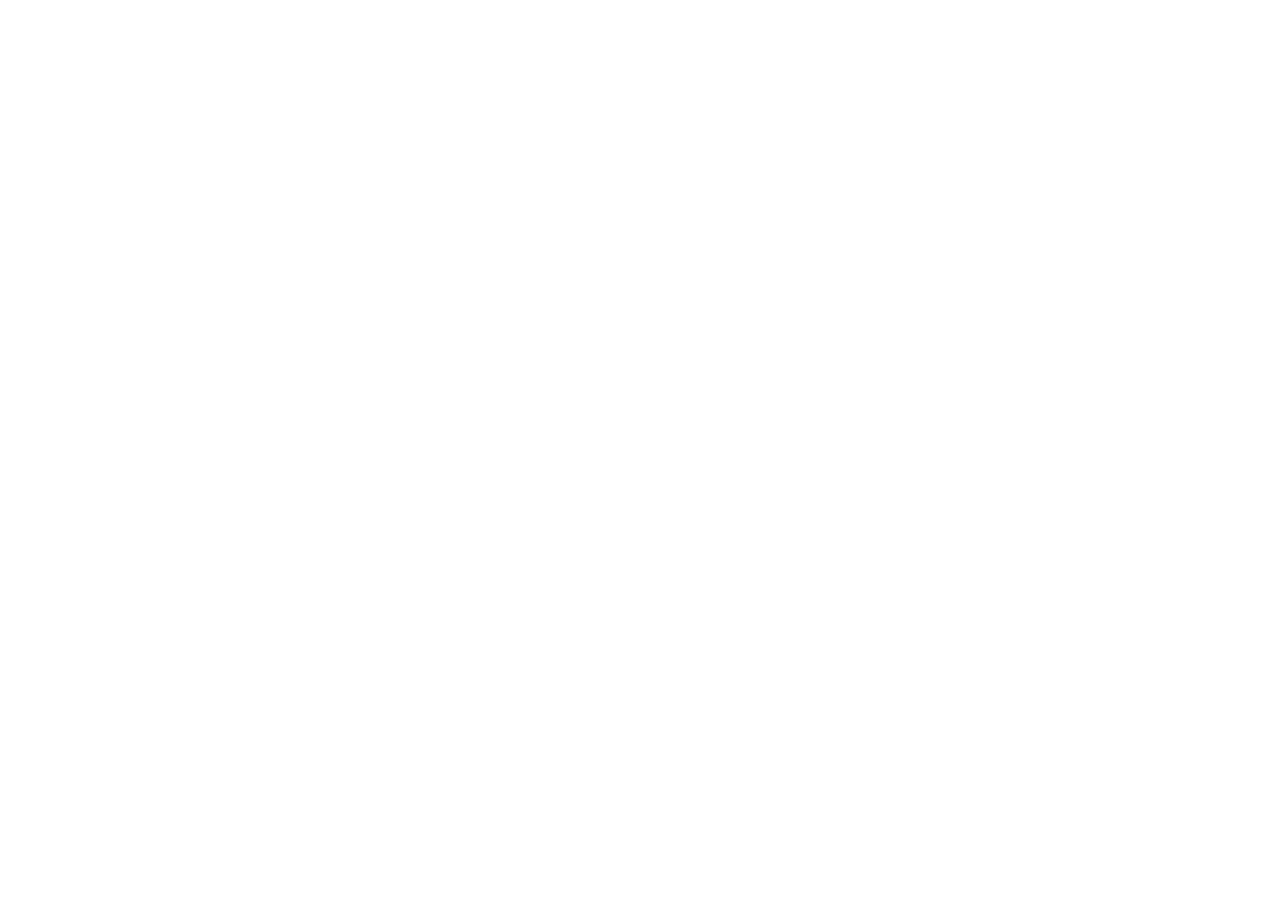
==== doodlebird/index.html @ 01a59980 "update" ====
<!DOCTYPE html>
<html lang="en">
<head>
    <meta charset="UTF-8">
    <meta name="viewport" content="width=device-width, initial-scale=1.0">
    <title>Doodle Jump</title>
    <link rel="stylesheet" href="style.css"></link>
    <script src="app.js" charset="utg-8"></script>
</head>
<body>
    <div class="grid"></div>
</body>
</html>
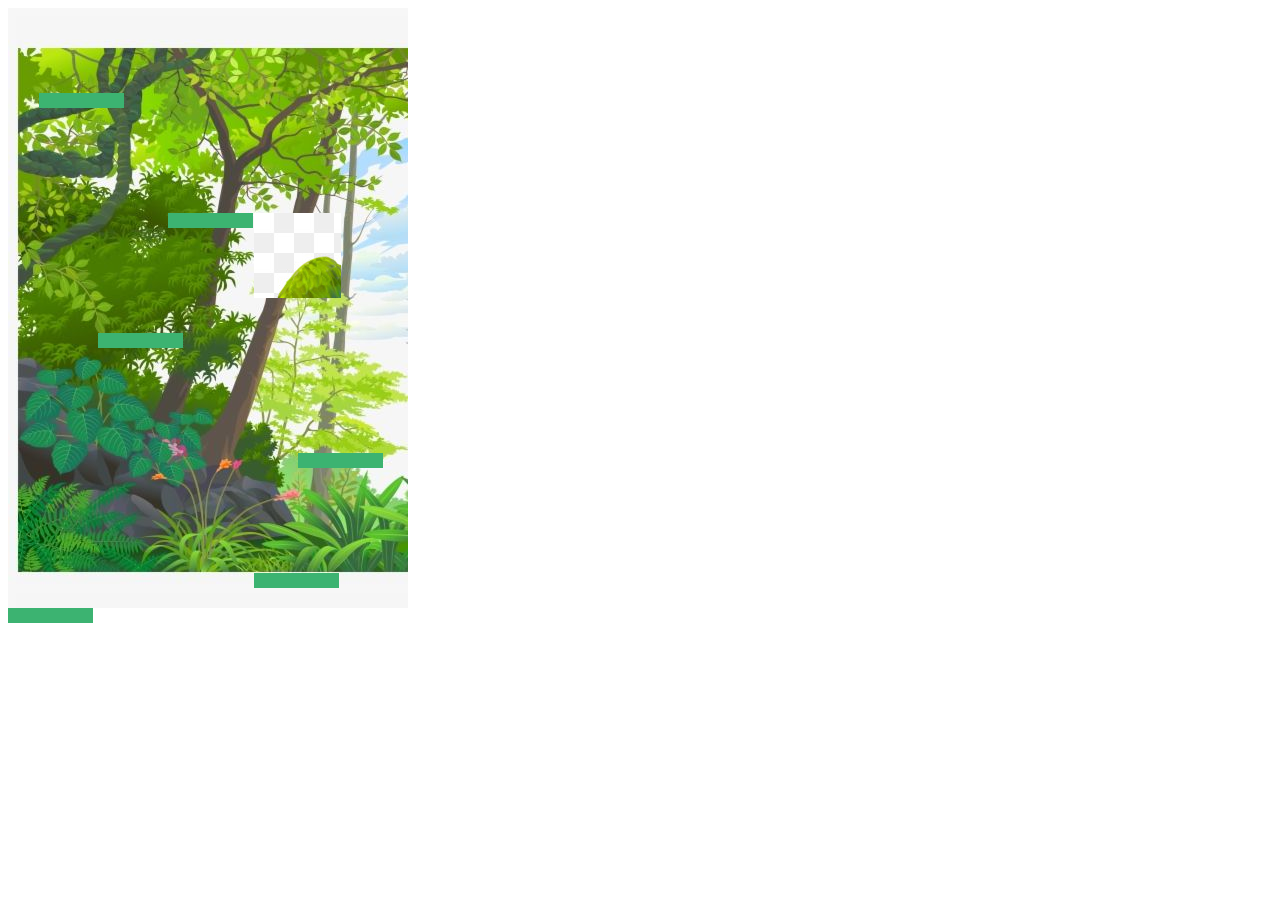
==== commit 2fae43c1: "platform color changing" ====
--- a/doodlebird/index.html
+++ b/doodlebird/index.html
@@ -9,5 +9,7 @@
 </head>
 <body>
     <div class="grid"></div>
+    <li class="platform"></li>
+
 </body>
 </html>--- a/doodlebird/style.css
+++ b/doodlebird/style.css
@@ -0,0 +1,30 @@
+:root{
+    --current-value: rgb(60,179,113)
+
+}
+    
+    .grid {
+        width: 400px;
+        height: 600px;
+        background-image: url('jungle.png');
+        position: relative;
+        font-size: 200px;
+        text-align: center;
+        
+        
+    }
+    
+    .doodler{
+        width: 87px;
+        height: 85px;
+        background-image: url('parrot.png');
+        position: absolute;
+}
+
+.platform{
+    width: 85px;
+    height: 15px;
+    background-color: var(--current-value);
+    position: absolute;
+
+}
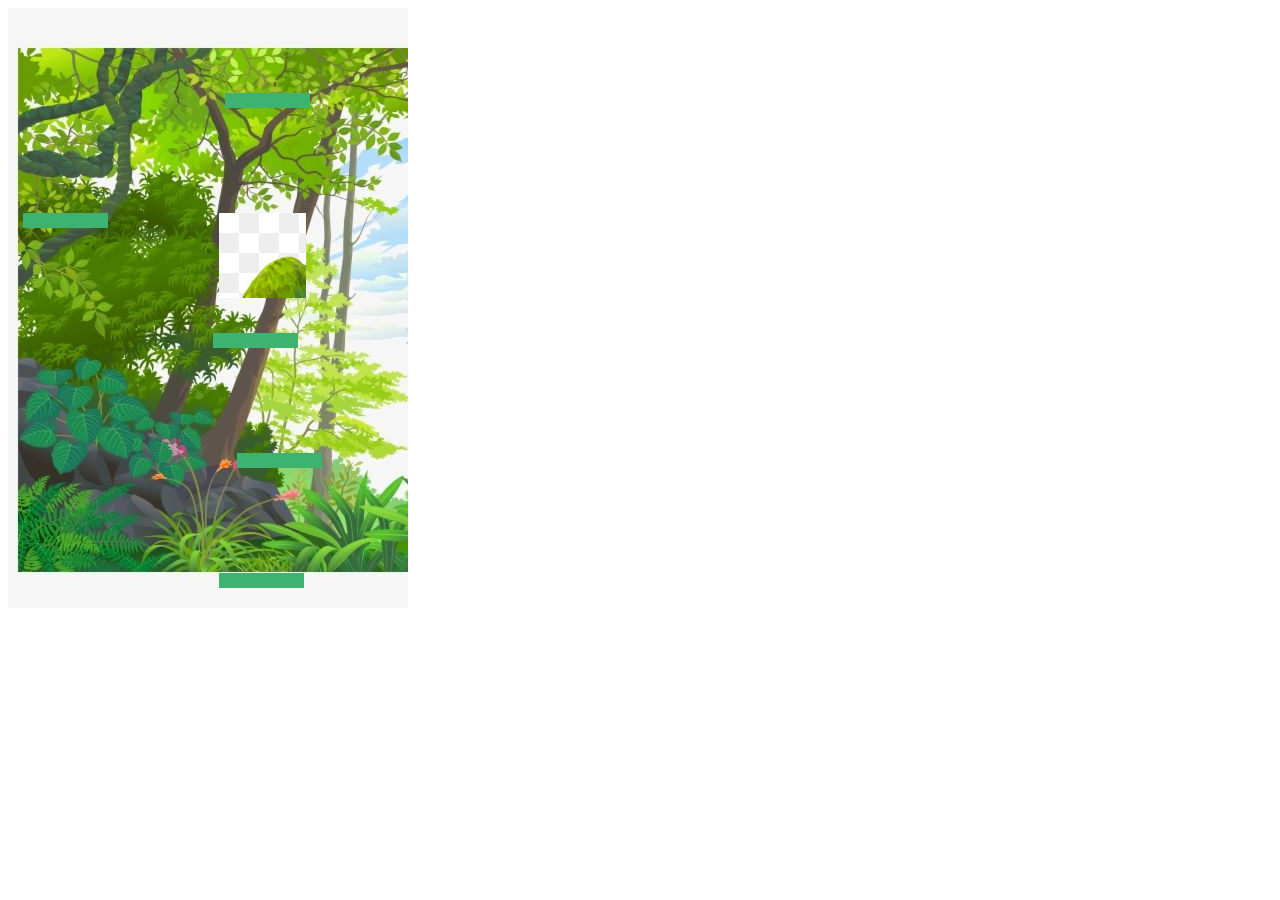
==== commit 88052fd2: "platform color changing" ====
--- a/doodlebird/index.html
+++ b/doodlebird/index.html
@@ -9,7 +9,7 @@
 </head>
 <body>
     <div class="grid"></div>
-    <li class="platform"></li>
+    <!-- <li class="platform"></li> -->
 
 </body>
 </html>